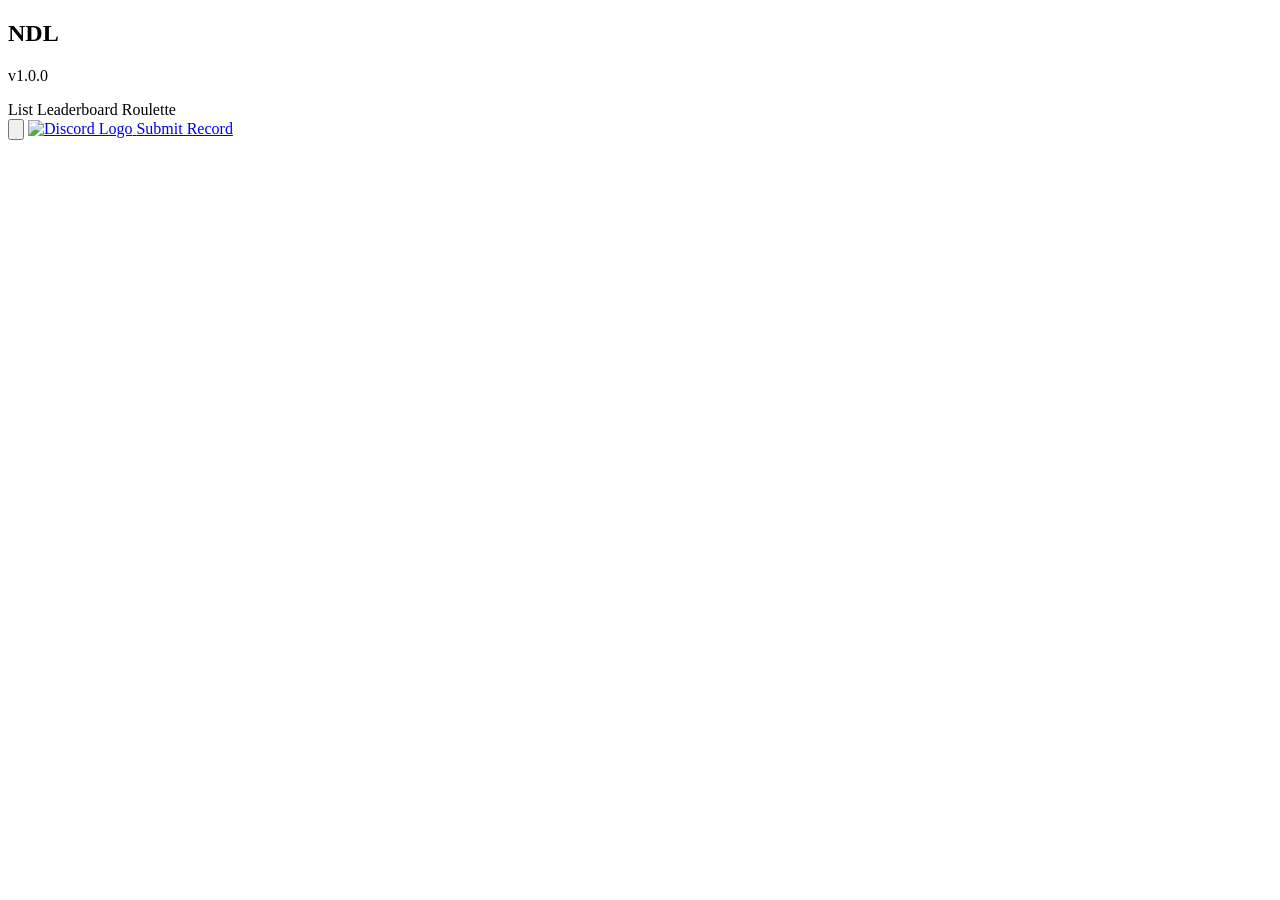
==== index.html @ 37dec1d5 "Update index.html" ====
<!DOCTYPE html>
<html lang="en">
    <head>
        <meta charset="UTF-8" />
        <meta name="viewport" content="width=1024" />
        <title>NoyanUK Demon List</title>

        <!-- Replace your server icon by uploading an image file named "list_icon.png"-->
        <link rel="icon" href="/list_icon.png" />
        <link rel="preconnect" href="https://fonts.googleapis.com" />
        <link rel="preconnect" href="https://fonts.gstatic.com" crossorigin />
        <link
            href="https://fonts.googleapis.com/css2?family=Lexend+Deca:wght@500;700&display=swap"
            rel="stylesheet"
        />
        <link rel="stylesheet" type="text/css" href="/css/reset.css" />
        <link rel="stylesheet" type="text/css" href="/css/typography.css" />
        <link rel="stylesheet" type="text/css" href="/css/main.css" />
        <link rel="stylesheet" type="text/css" href="/css/pages/list.css" />
        <link
            rel="stylesheet"
            type="text/css"
            href="/css/pages/leaderboard.css"
        />
        <link rel="stylesheet" type="text/css" href="/css/pages/roulette.css" />
        <link rel="stylesheet" type="text/css" href="/css/components/nav.css" />
        <link rel="stylesheet" type="text/css" href="/css/components/btn.css" />
        <link
            rel="stylesheet"
            type="text/css"
            href="/css/components/tabs.css"
        />
        <script src="https://unpkg.com/vue@3.2.31/dist/vue.global.js"></script>
        <script src="https://unpkg.com/vue-router@4.0.14/dist/vue-router.global.prod.js"></script>
        <script type="module" src="/js/main.js"></script>
    </head>
    <body id="app">
        <header :class="{ dark: store.dark }">
            <div class="logo">
                <h2>NDL</h2>
                <p>v1.0.0</p>
            </div>
            <nav class="nav">
                <router-link class="nav__tab" to="/">
                    <span class="type-label-lg">List</span>
                </router-link>
                <router-link class="nav__tab" to="/leaderboard">
                    <span class="type-label-lg">Leaderboard</span>
                </router-link>
                <router-link class="nav__tab" to="/roulette">
                    <span class="type-label-lg">Roulette</span>
                </router-link>
                <div class="nav__actions">
                    <button
                        class="nav__icon"
                        @click.prevent="store.toggleDark()"
                    >
                        <img
                            :src="store.dark ? '/assets/light.svg' : '/assets/dark.svg'"
                            alt=""
                        />
                    </button>
                    <!-- Replace the '#' with your discord server's invite-->
                    <a class="nav__icon" href="#">
                        <img src="/assets/discord.svg" alt="Discord Logo" />
                    </a>
                    <!-- List record submission form, add a link to replace the '#' when putting a link to your list submission form-->
                    <a
                        class="nav__cta type-label-lg"
                        href="#"
                        target="_blank"
                        >Submit Record</a
                    >
                </div>
            </nav>
        </header>
        <router-view :class="{ dark: store.dark }"></router-view>
    </body>
</html>
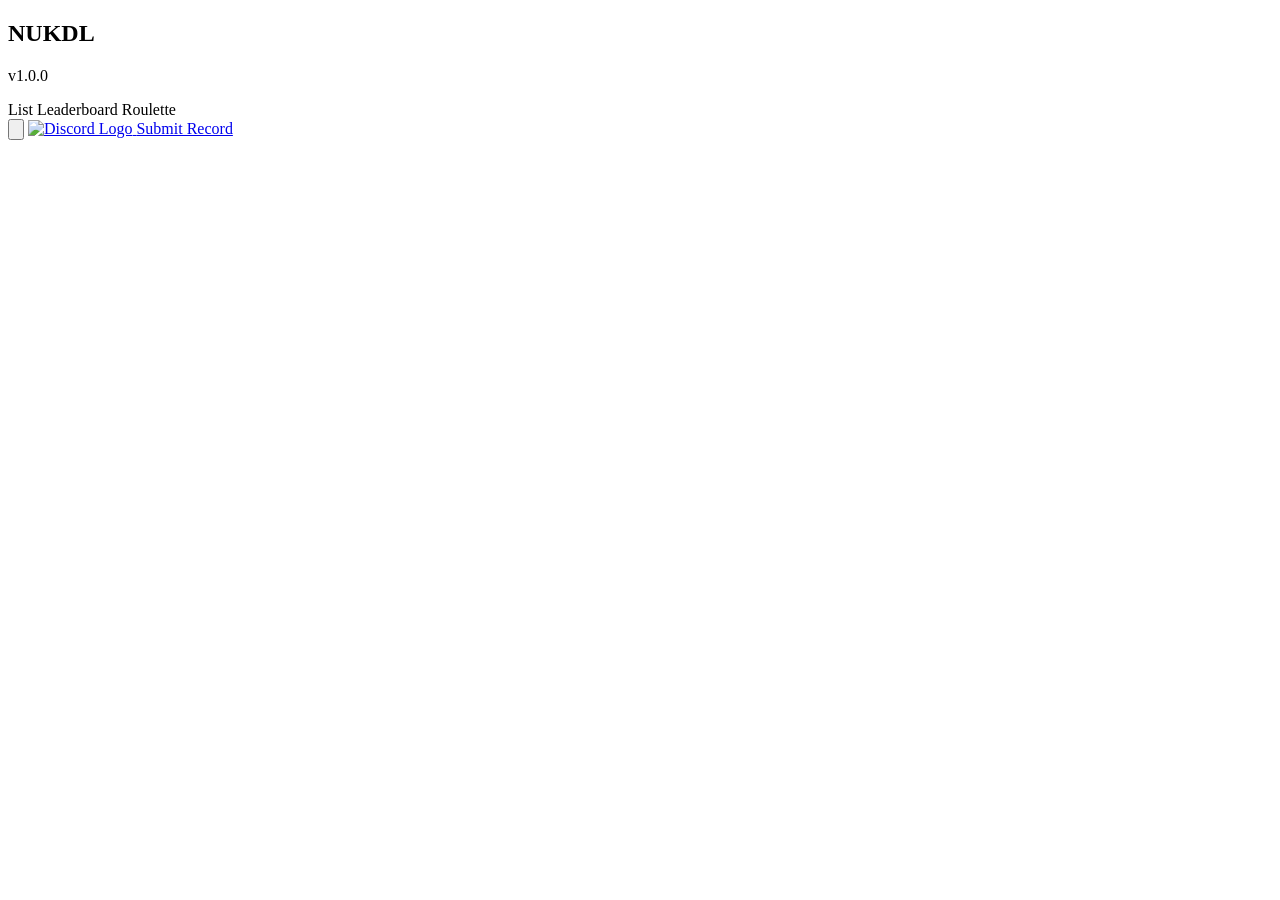
==== commit 2a2aecbd: "Update index.html" ====
--- a/index.html
+++ b/index.html
@@ -37,7 +37,7 @@
     <body id="app">
         <header :class="{ dark: store.dark }">
             <div class="logo">
-                <h2>NDL</h2>
+                <h2>NUKDL</h2>
                 <p>v1.0.0</p>
             </div>
             <nav class="nav">
@@ -61,7 +61,7 @@
                         />
                     </button>
                     <!-- Replace the '#' with your discord server's invite-->
-                    <a class="nav__icon" href="#">
+                    <a class="nav__icon" href="https://discord.gg/xbRZZvZqAK">
                         <img src="/assets/discord.svg" alt="Discord Logo" />
                     </a>
                     <!-- List record submission form, add a link to replace the '#' when putting a link to your list submission form-->
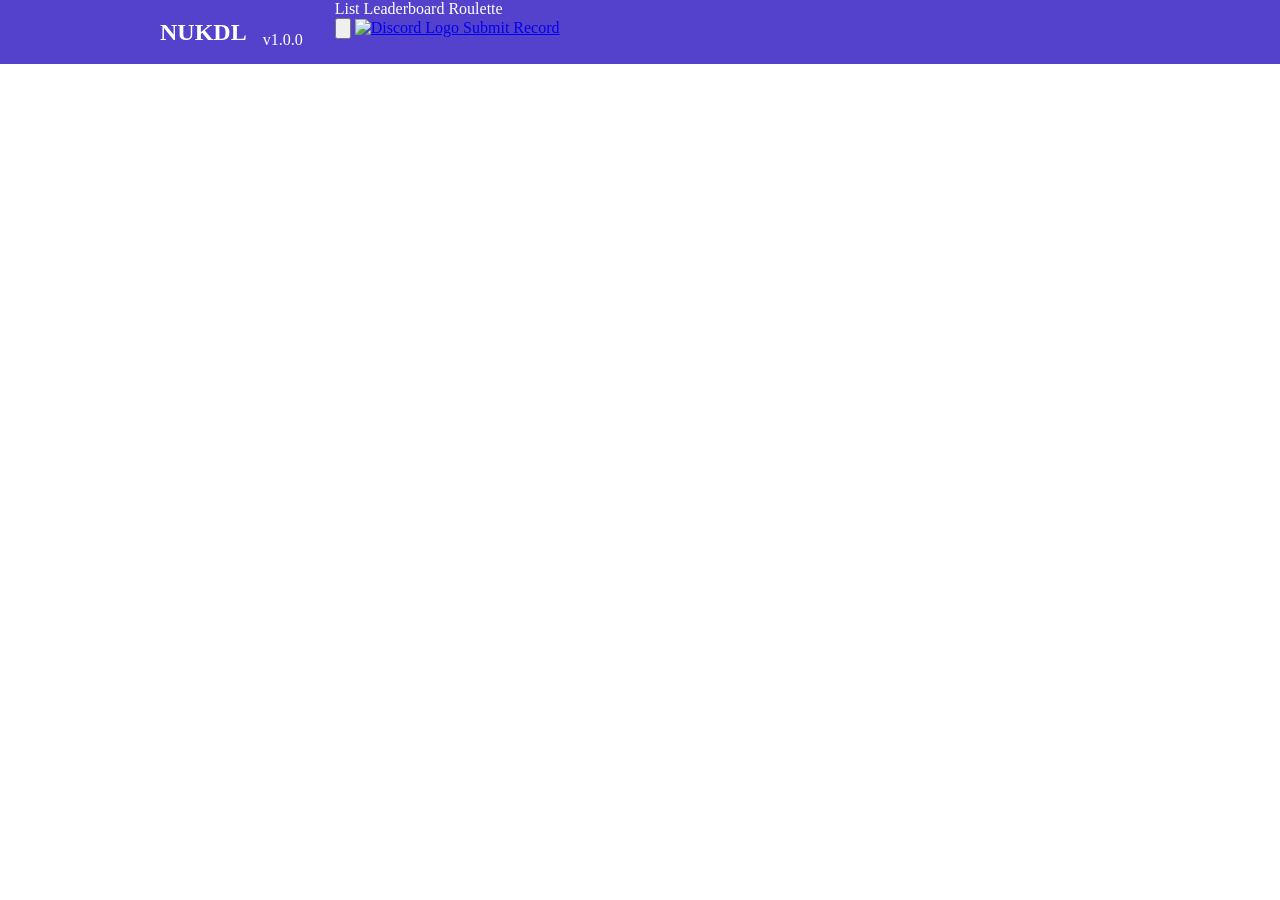
==== commit 471673b5: "Update index.html" ====
--- a/index.html
+++ b/index.html
@@ -75,5 +75,6 @@
             </nav>
         </header>
         <router-view :class="{ dark: store.dark }"></router-view>
+        <script src="searchbar.js"></script>
     </body>
 </html>
--- a/css/main.css
+++ b/css/main.css
@@ -0,0 +1,96 @@
+:root {
+    --color-background: white;
+    --color-on-background: black;
+    --color-background-hover: #eee;
+    --color-on-background-hover: black;
+    --color-primary: #5542CC;
+    --color-on-primary: white;
+    --color-error: #de0000;
+    --color-on-error: white;
+}
+
+main.dark,
+header.dark {
+    color-scheme: dark;
+    --color-background: #1c1b1f;
+    --color-on-background: white;
+    --color-background-hover: #27262c;
+    --color-on-background-hover: white;
+    --color-primary: #5542CC;
+    --color-primary-disabled: #1f213c;
+    --color-on-primary: white;
+    --color-error: #de0000;
+    --color-on-error: white;
+}
+
+html,
+body {
+    height: 100%;
+}
+
+body {
+    display: flex;
+    flex-direction: column;
+    margin: 0;
+}
+
+header,
+main {
+    background-color: var(--color-background);
+    color: var(--color-on-background);
+    display: grid;
+    grid-template-columns: minmax(16rem, 1fr) minmax(16rem, 2fr) minmax(
+            16em,
+            1fr
+        );
+    column-gap: 2rem;
+}
+
+header {
+    display: flex;
+    padding-inline: calc(25vw - 10rem);
+    height: 4rem;
+    background-color: var(--color-primary);
+    color: var(--color-on-primary);
+}
+@media screen and (min-width: 1366px) {
+    header {
+        display: grid;
+        padding-inline: 0;
+    }
+}
+header .logo {
+    justify-self: end;
+    align-self: center;
+    display: flex;
+    align-items: flex-end;
+    gap: 1rem;
+}
+header .nav {
+    flex: 1;
+}
+
+main {
+    height: 0;
+    flex: 1;
+    display: grid;
+    grid-template-rows: minmax(0, 1fr);
+    column-gap: 2rem;
+}
+main > div {
+    overflow-y: auto;
+}
+
+.spinner {
+    display: flex;
+    align-items: center;
+    justify-content: center;
+    grid-column: span 3;
+}
+
+input[type="checkbox"] {
+    height: 1.25rem;
+    width: 1.25rem;
+    cursor: pointer;
+    margin: 0;
+}
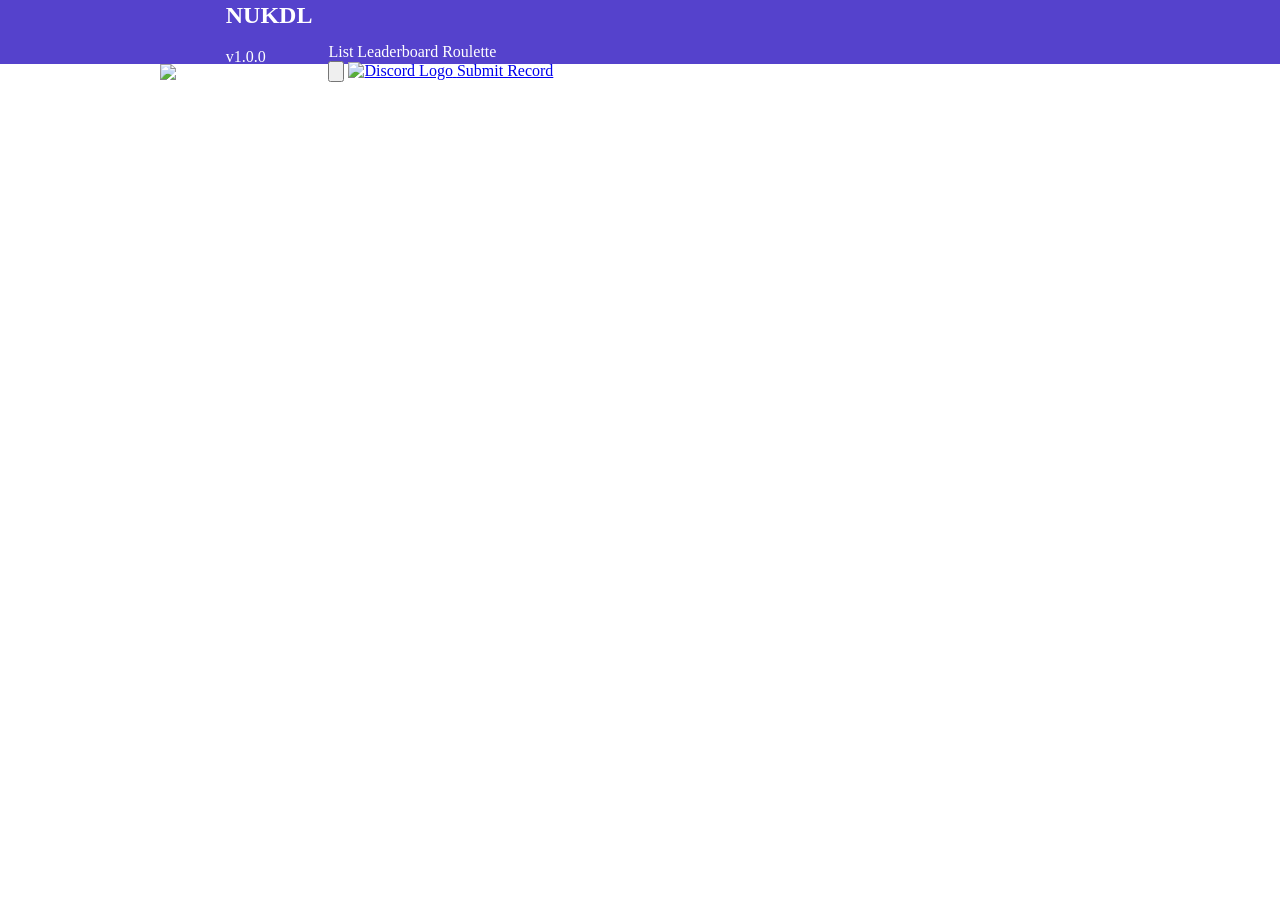
==== commit 4ca4c7dd: "Update index.html" ====
--- a/index.html
+++ b/index.html
@@ -37,6 +37,8 @@
     <body id="app">
         <header :class="{ dark: store.dark }">
             <div class="logo">
+                 <img src="/logo.png" id="site-logo" alt="Logo">
+                 <div>
                 <h2>NUKDL</h2>
                 <p>v1.0.0</p>
             </div>
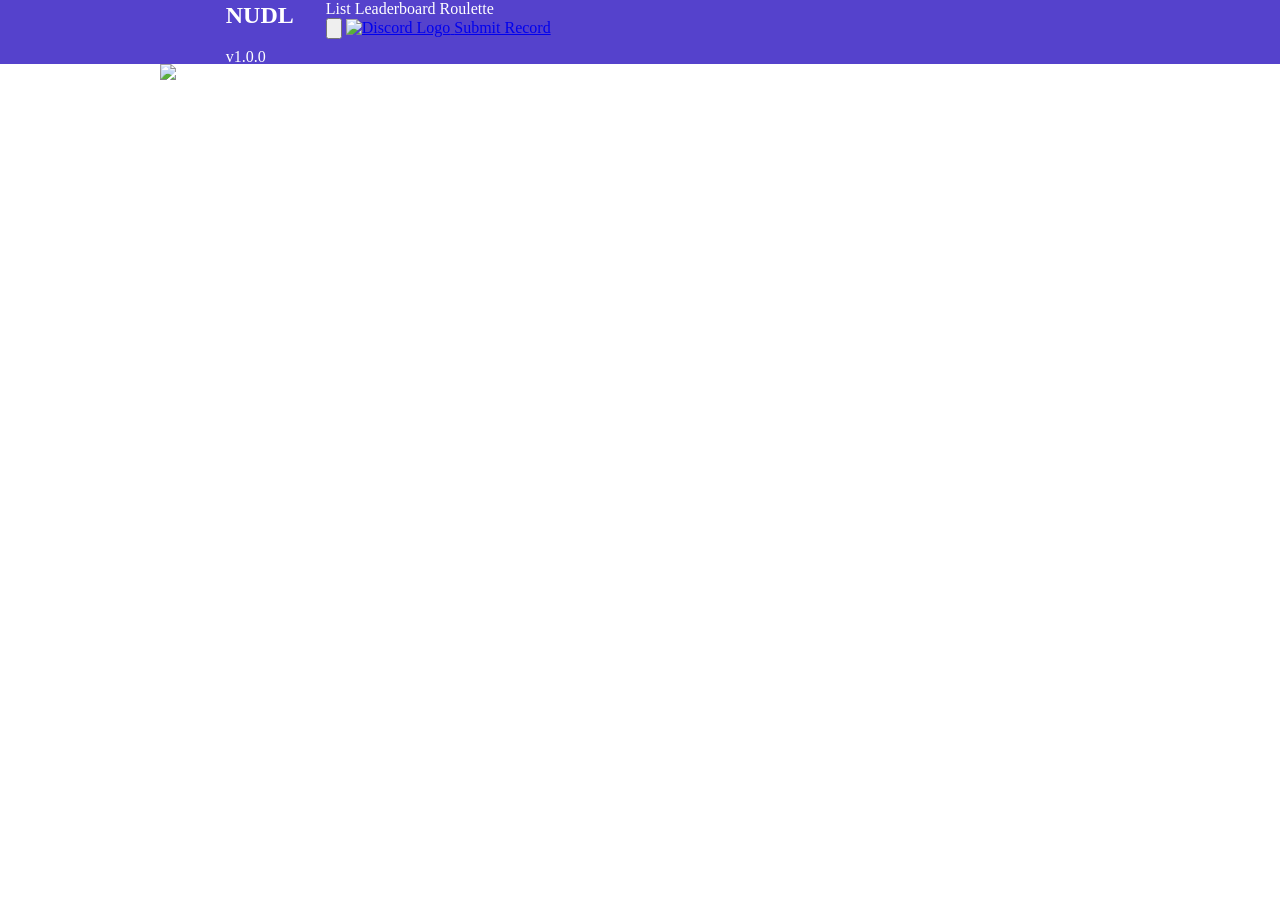
==== commit 4e75aa68: "Update index.html" ====
--- a/index.html
+++ b/index.html
@@ -2,7 +2,7 @@
 <html lang="en">
     <head>
         <meta charset="UTF-8" />
-        <meta name="viewport" content="width=1024" />
+        <meta name="viewport" content="width=device-width, initial-scale=1.0" />
         <title>NoyanUK Demon List</title>
 
         <!-- Replace your server icon by uploading an image file named "list_icon.png"-->
@@ -37,10 +37,11 @@
     <body id="app">
         <header :class="{ dark: store.dark }">
             <div class="logo">
-                 <img src="/logo.png" id="site-logo" alt="Logo">
-                 <div>
-                <h2>NUKDL</h2>
-                <p>v1.0.0</p>
+                <img src="/list_icon.png" id="site-logo" alt="Logo">
+                <div>
+                    <h2>NUDL</h2>
+                    <p>v1.0.0</p>
+                </div>
             </div>
             <nav class="nav">
                 <router-link class="nav__tab" to="/">
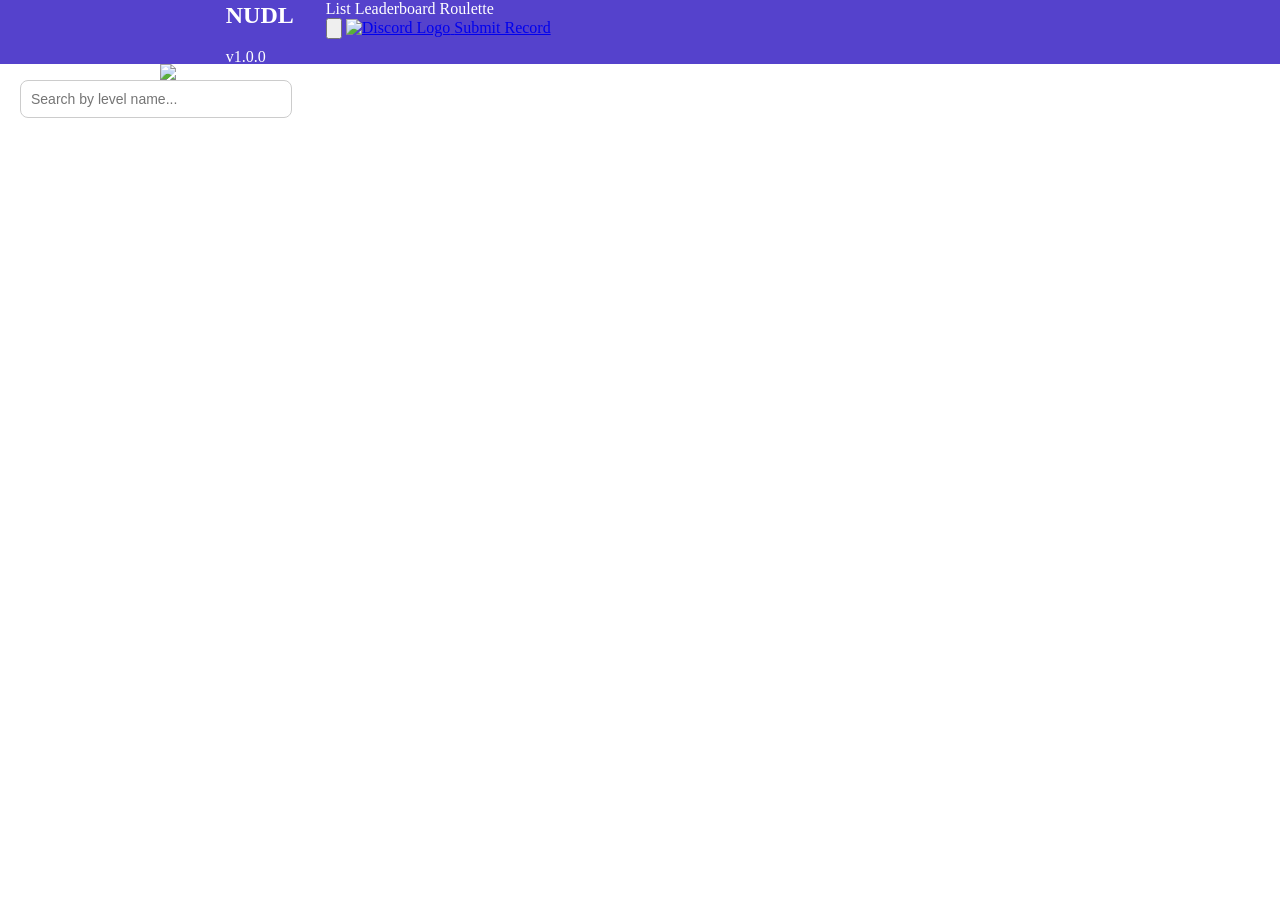
==== commit 220f99cf: "Update index.html" ====
--- a/index.html
+++ b/index.html
@@ -78,6 +78,6 @@
             </nav>
         </header>
         <router-view :class="{ dark: store.dark }"></router-view>
-        <script src="searchbar.js"></script>
+        <script src="js/searchbar.js"></script>
     </body>
 </html>
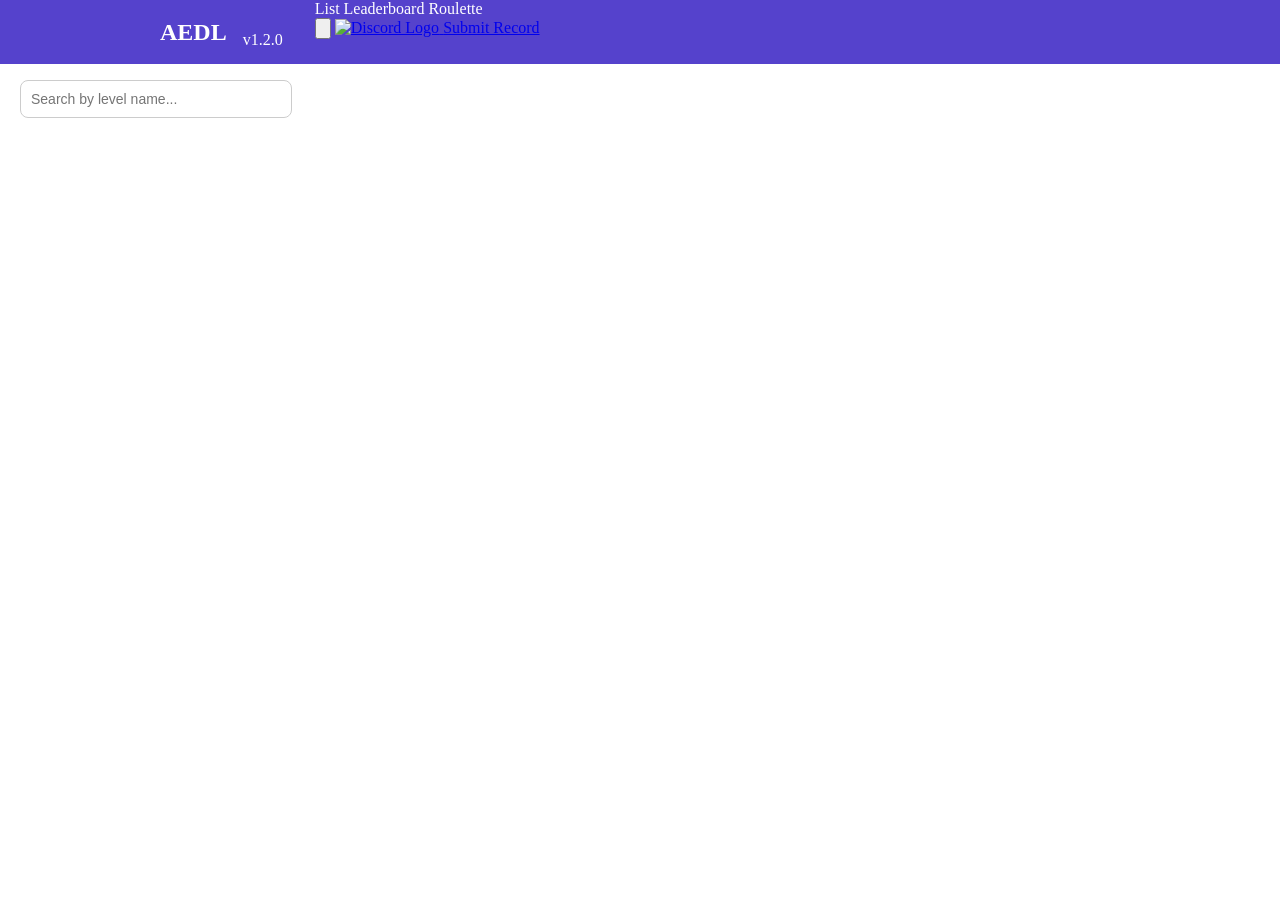
==== commit b40f49c4: "Update index.html" ====
--- a/index.html
+++ b/index.html
@@ -2,7 +2,7 @@
 <html lang="en">
     <head>
         <meta charset="UTF-8" />
-        <meta name="viewport" content="width=device-width, initial-scale=1.0" />
+        <meta name="viewport" content="width=1024" />
         <title>NoyanUK Demon List</title>
 
         <!-- Replace your server icon by uploading an image file named "list_icon.png"-->
@@ -37,11 +37,8 @@
     <body id="app">
         <header :class="{ dark: store.dark }">
             <div class="logo">
-                <img src="/list_icon.png" id="site-logo" alt="Logo">
-                <div>
-                    <h2>NUDL</h2>
-                    <p>v1.0.0</p>
-                </div>
+                <h2>AEDL</h2>
+                <p>v1.2.0</p>
             </div>
             <nav class="nav">
                 <router-link class="nav__tab" to="/">
